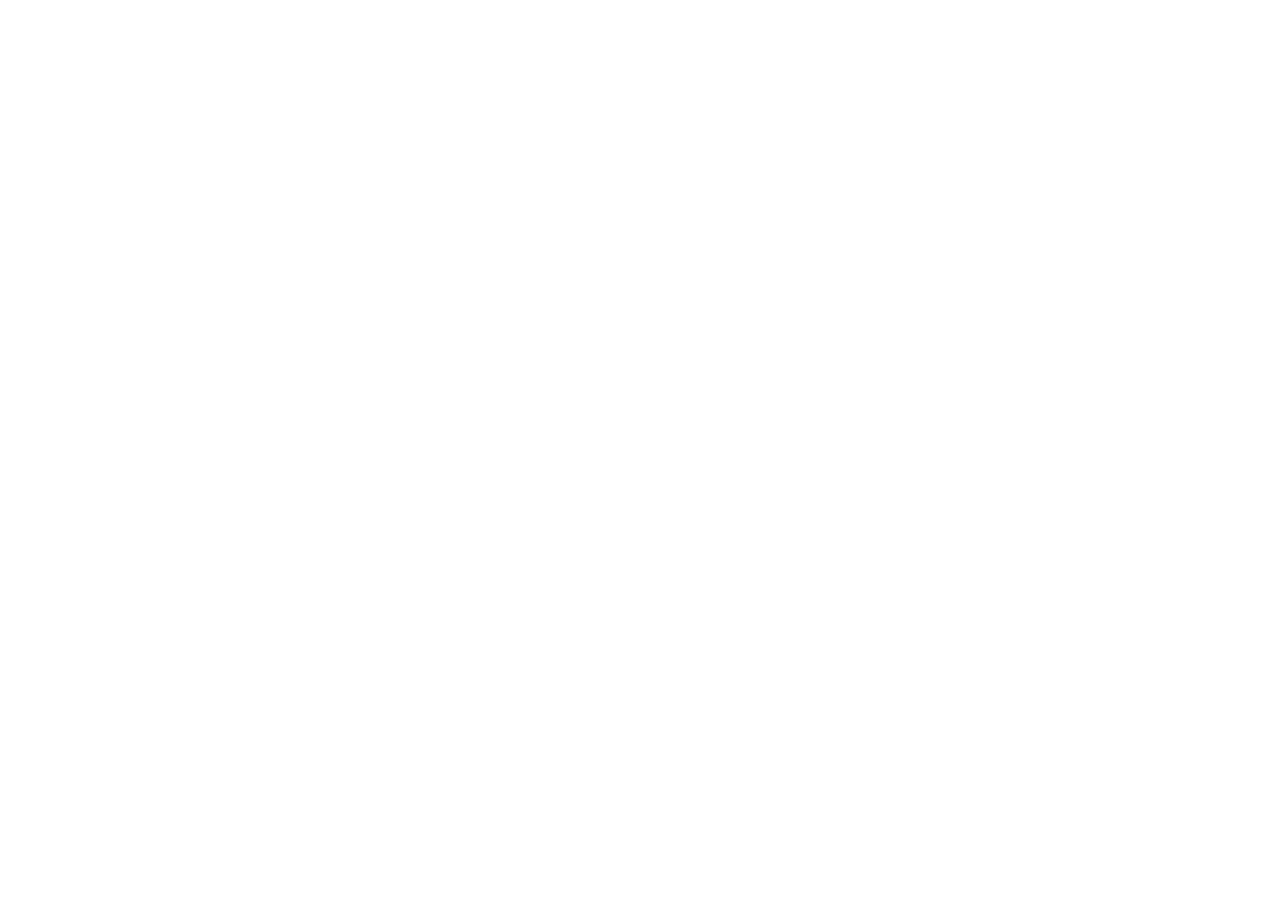
==== flower/index.html @ f40f36d8 "rename" ====
<!doctype html>
<html lang="en">
<head>
    <meta charset="UTF-8">
    <meta name="viewport"
          content="width=device-width, user-scalable=no, initial-scale=1.0, maximum-scale=1.0, minimum-scale=1.0">
    <meta http-equiv="X-UA-Compatible" content="ie=edge">
    <title>WillBerries</title>
    <link rel="stylesheet" href="bootstrap-grid.min.css">
    <link rel="stylesheet" href="styles.css">
</head>
<body>

    <header class="container">
        <div class="row">
            <div class="col-2"></div>
            <div class="col-6"></div>
            <div class="col-2"></div>
        </div>
    </header>
</body>
</html>
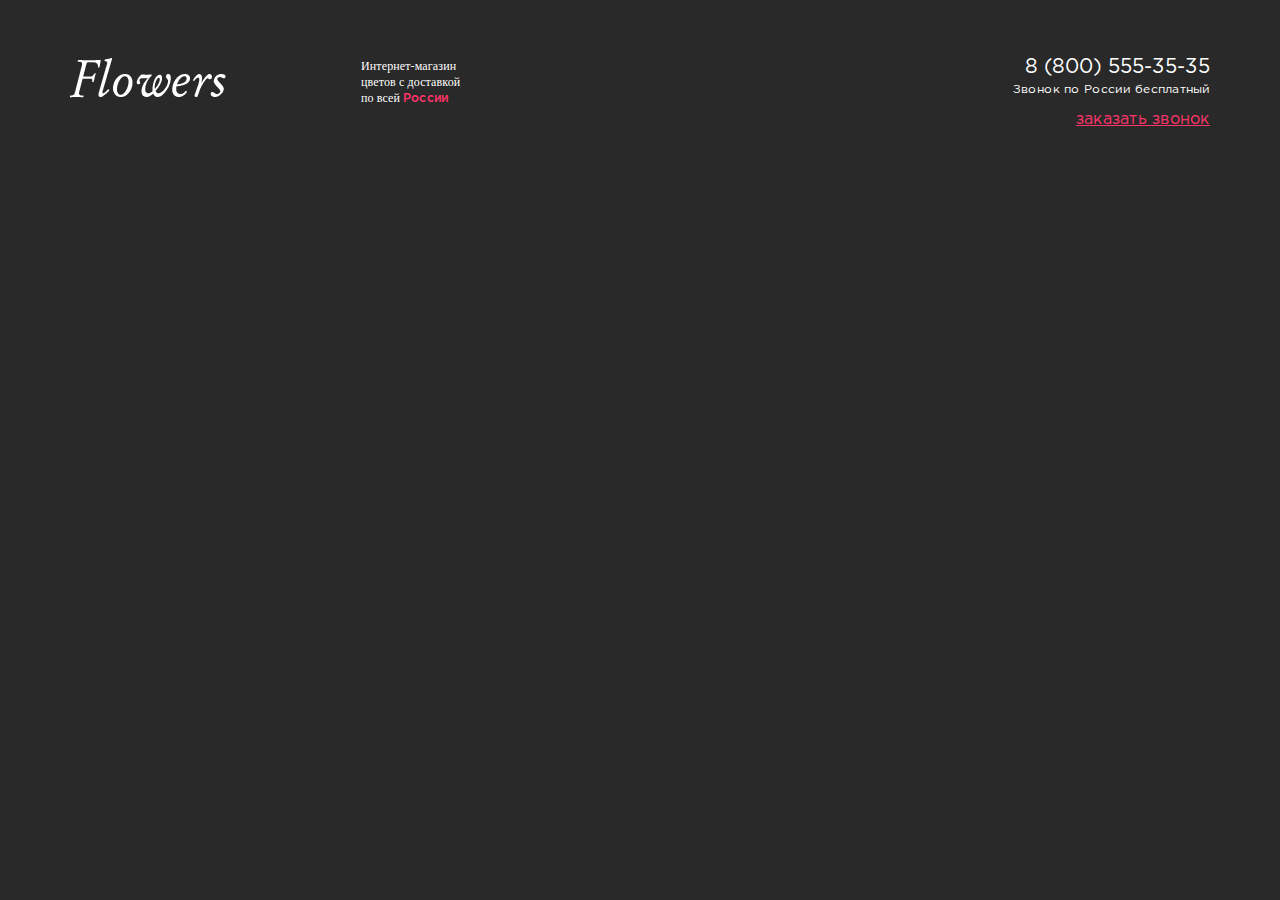
==== commit c2d43617: "flower shop header" ====
--- a/flower/index.html
+++ b/flower/index.html
@@ -2,21 +2,35 @@
 <html lang="en">
 <head>
     <meta charset="UTF-8">
-    <meta name="viewport"
-          content="width=device-width, user-scalable=no, initial-scale=1.0, maximum-scale=1.0, minimum-scale=1.0">
+    <meta name="viewport" content="width=device-width, user-scalable=no, initial-scale=1.0, maximum-scale=1.0, minimum-scale=1.0">
     <meta http-equiv="X-UA-Compatible" content="ie=edge">
-    <title>WillBerries</title>
-    <link rel="stylesheet" href="bootstrap-grid.min.css">
-    <link rel="stylesheet" href="styles.css">
+    <link rel="stylesheet" href="css/bootstrap-grid.min.css">
+    <link href="//db.onlinewebfonts.com/c/07a38bbad54db72a40b406bed1c72f53?family=Gotham+Pro" rel="stylesheet" type="text/css"/>
+    <link rel="stylesheet" href="css/styles.css">
+    <title>Flower shop - магазин цветов</title>
 </head>
 <body>
+    <header class="header">
+        <div class="container">
+            <div class="row">
+                <div class="col-md-3">
+                    <a href="/"><img src="img/logo.png" alt="logo" class="header-logo"></a>
+                </div>
+                <!-- /.col-md-3 -->
+                <div class="col-md-6">
+                    <span class="header-description">Интернет-магазин <br>цветов с доставкой <br>по всей <span class="text-color-red">России</span></span>
+                </div>
 
-    <header class="container">
-        <div class="row">
-            <div class="col-2"></div>
-            <div class="col-6"></div>
-            <div class="col-2"></div>
+                <!-- /.col-md-6 -->
+                <div class="col-md-3">
+                    <a href="tel:+78005553535 " class="header-phone">8 (800) 555-35-35</a>
+                    <span class="header-info">Звонок по России бесплатный</span>
+                    <a href="" class="callback">заказать звонок</a>
+                </div>
+                <!-- /.col-md-3 -->
+            </div>
         </div>
     </header>
+<!-- /.container -->
 </body>
-</html>+</html>
--- a/flower/css/styles.css
+++ b/flower/css/styles.css
@@ -0,0 +1,72 @@
+@font-face {
+    font-family: 'Gotham Pro Light';
+    src: url('../fonts/GothamPro-light.woff') format('woff');
+    font-weight: normal;
+    font-style: normal;
+}
+
+@font-face {
+    font-family: 'Gotham Pro Medium';
+    src: url('../fonts/GothamPro-Medium.woff') format('woff');
+    font-weight: normal;
+    font-style: normal;
+}
+
+@font-face {
+    font-family: 'Gotham Pro';
+    src: url('../fonts/GothamPro.woff') format('woff');
+    font-weight: normal;
+    font-style: normal;
+}
+
+body{
+    background-color: #292929;
+    color: #ffffff;
+    font-family: "Gotham Pro", sans-serif;
+}
+
+.header{
+    padding-top: 50px;
+}
+
+.header-description{
+    font-family: "Gotham Pro Light";
+    letter-spacing: 0.12px;
+    font-size: 12px;
+}
+
+.text-color-red{
+    color: #ff3469;
+    font-family: "Gotham Pro Medium";
+}
+
+.header-phone{
+    color: #ffffff;
+    text-decoration: none;
+    font-size: 20px;
+    text-align: right;
+    font-weight: 500;
+    display: block;
+    text-align: right;
+}
+
+.header-info{
+    color: #ffffff;
+    font-size: 12px;
+    font-weight: 400;
+    margin-top: 7px;
+    display: block;
+    text-align: right;
+}
+
+.callback{
+    color: #ff3469;
+    display: block;
+    text-align: right;
+    font-size: 16px;
+    margin-top: 16px;
+}
+
+.header-logo{
+
+}